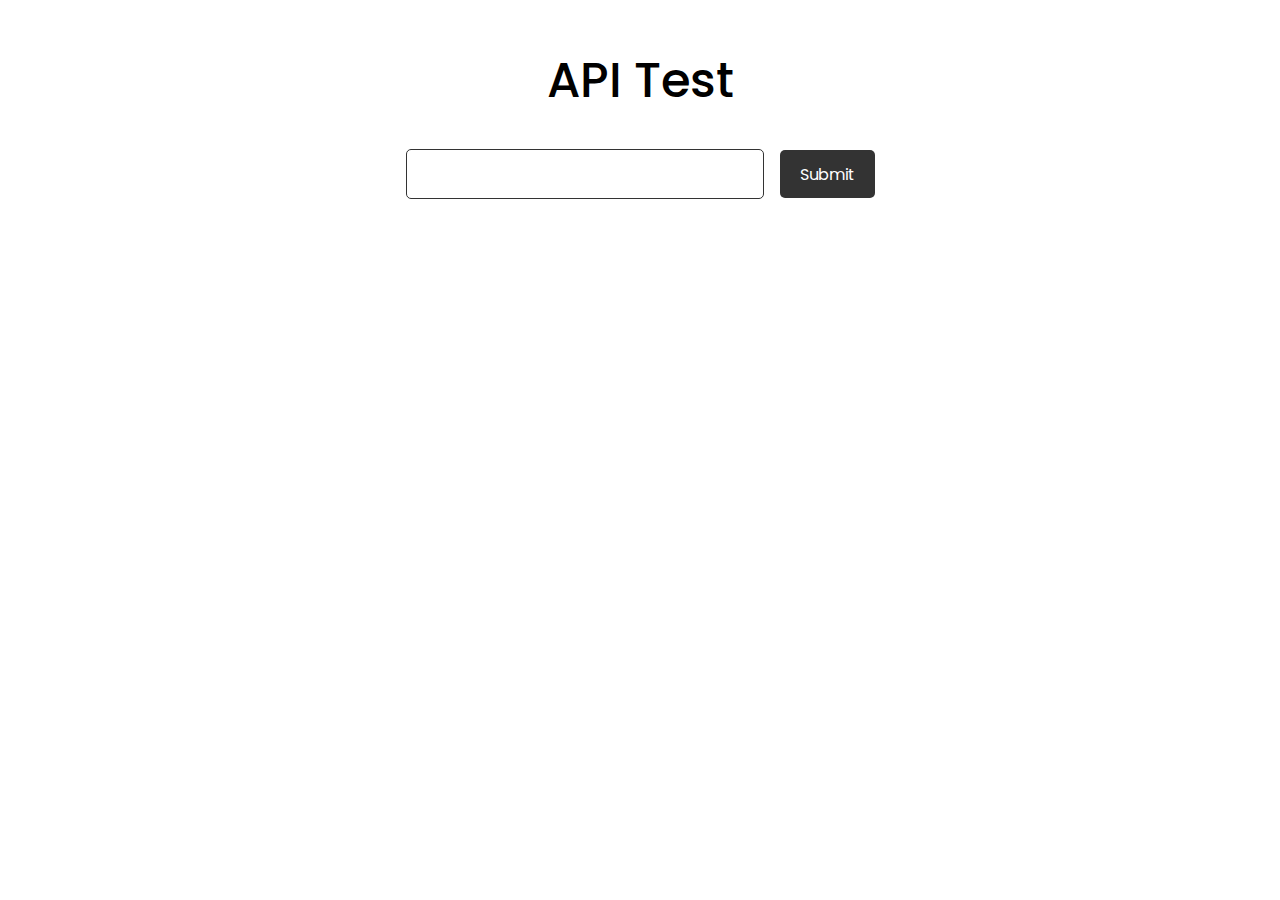
==== day7/app/index.html @ bb00c8d3 "Added Day7" ====
<!DOCTYPE html>
<html lang="en">
<head>
    <meta charset="UTF-8">
    <meta name="viewport" content="width=device-width, initial-scale=1.0">
    <title>API Test</title>
    <link rel="stylesheet" href="style.css">
</head>
<body>
    <div class="container">
        <h1>API Test</h1>
        <div class="queryForm">
            <input type="text" name="query" id="query">
            <button id="submit">Submit</button>
        </div>
        <ul class="link-list">

        </ul>
    </div>
    <script src="script.js"></script>
</body>
</html>
---- day7/app/style.css ----
@import url('https://fonts.googleapis.com/css2?family=Poppins&display=swap');

* {
    margin: 0;
    padding: 0;
    /* box-sizing: border-box; */
    font-family: 'Poppins', sans-serif;
}

.container {
    width: 100%;
    height: 100%;
    display: flex;
    justify-content: center;
    align-items: center;
    flex-direction: column;
    padding: 5vh 0;
}

.container h1 {
    font-size: 3rem;
    font-weight: 500;
    margin-bottom: 2rem;
}

.queryForm {
    /* width: 30%; */
    display: flex;
    justify-content: center;
    align-items: center;
    /* flex-direction: column; */
    gap: 1rem;
}

input {
    width: 100%;
    height: 3rem;
    border: 1px solid #333;
    border-radius: 5px;
    padding: 0 20px;
    font-size: 1rem;
    /* margin-bottom: 1rem; */
}

input:focus {
    outline: none;
}

button {
    /* width: 100%; */
    height: 3rem;
    border: none;
    outline: none;
    border-radius: 5px;
    background-color: #333;
    color: #fff;
    font-size: 1rem;
    cursor: pointer;
    padding: 8px 20px;
}

ul {
    width: 100%;
    margin-top: 2rem;
    padding: 0;
}

ul li {
    width: 100%;
    background-color: #fff;
    border: 1px solid #ccc;
    border-radius: 5px;
    margin: 1vh 0;
    overflow: hidden;
    box-shadow: 0 2px 5px rgba(0, 0, 0, 0.1);
    transition: background-color 0.3s ease;
}

ul li:hover {
    background-color: #f8f8f8;
}

ul li a {
    display: block;
    padding: 1rem 1.5rem;
    /* text-decoration: none; */
    color: #333;
    font-size: 0.9rem;
    overflow: hidden;
    white-space: nowrap;
    text-overflow: ellipsis;
}

ul li a:hover {
    color: #555;
}
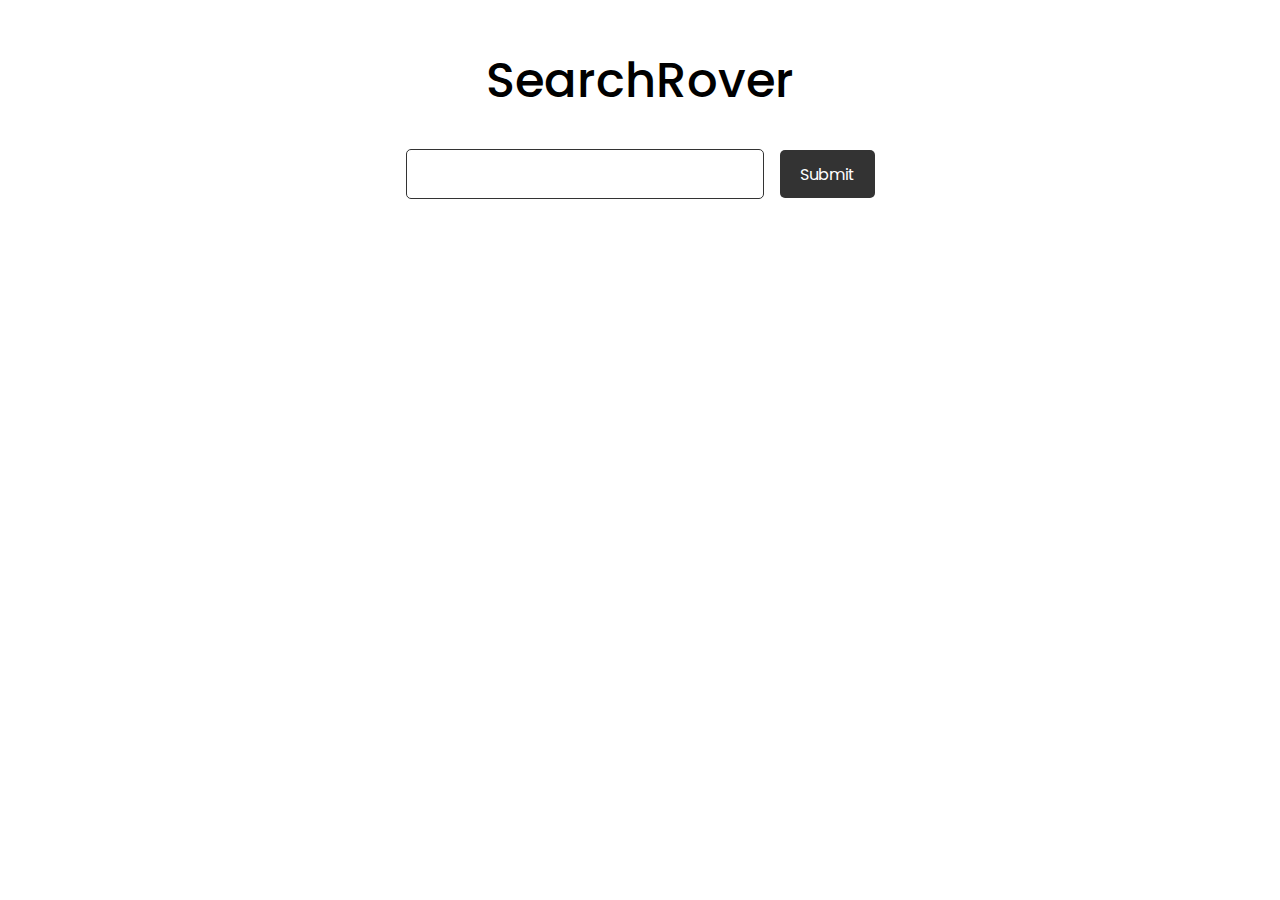
==== commit daf2ce7e: "Updated Names" ====
--- a/day7/app/index.html
+++ b/day7/app/index.html
@@ -3,12 +3,13 @@
 <head>
     <meta charset="UTF-8">
     <meta name="viewport" content="width=device-width, initial-scale=1.0">
-    <title>API Test</title>
+    <title>SearchRover</title>
     <link rel="stylesheet" href="style.css">
+    <link rel="website icon" href="https://freeiconshop.com/wp-content/uploads/edd/search-var-flat.png">
 </head>
 <body>
     <div class="container">
-        <h1>API Test</h1>
+        <h1>SearchRover</h1>
         <div class="queryForm">
             <input type="text" name="query" id="query">
             <button id="submit">Submit</button>
